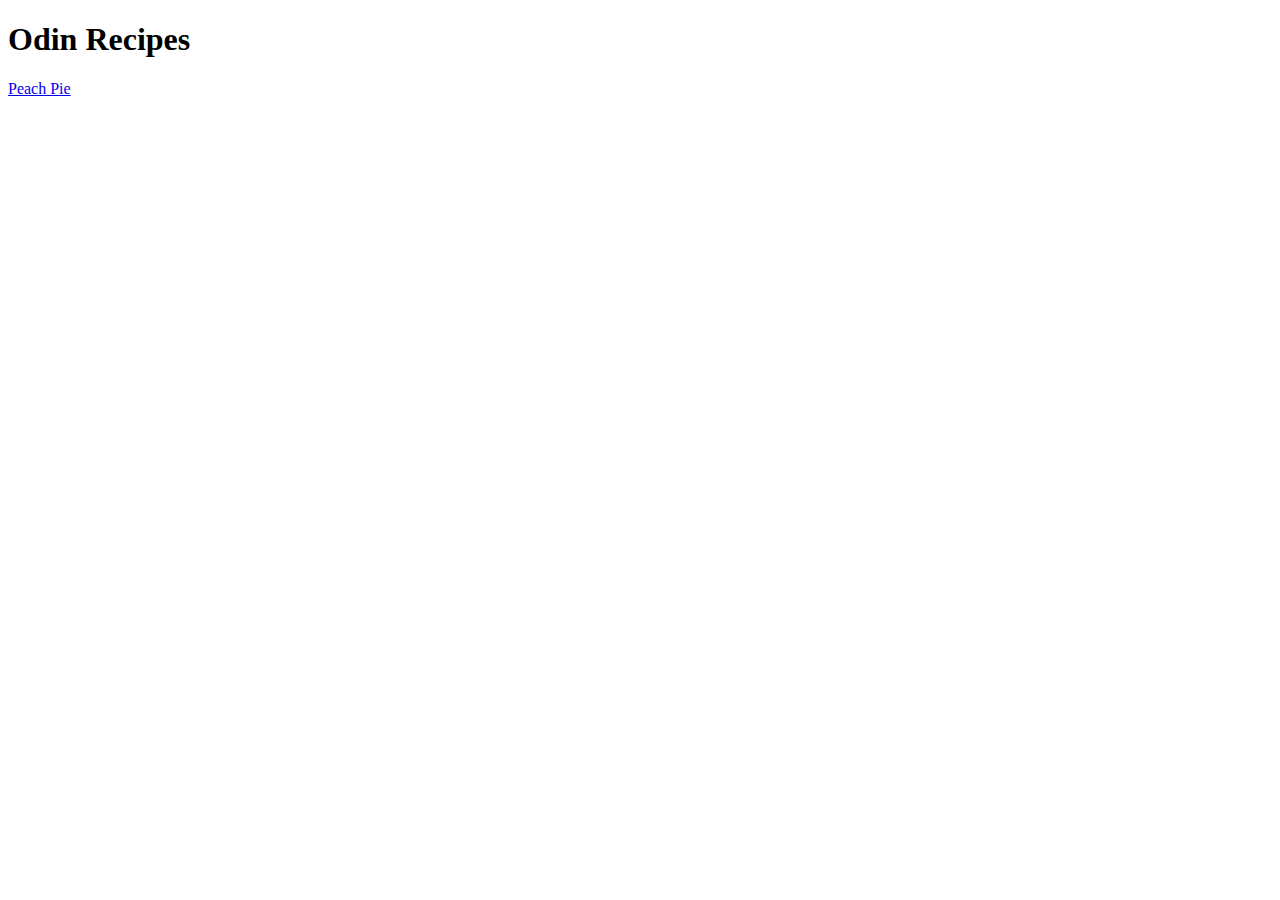
==== index.html @ 7156d7ca "Create peach-pie.html and add the link into index.html" ====
<!DOCTYPE html>
<html lang="en">
    <head>
        <meta charset="UTF-8">
        <title>My Recipes</title>
    </head>
    <body>
        <h1>Odin Recipes</h1>
        <a href="recipes/peach-pie.html">Peach Pie</a>
        
    </body>
</html>
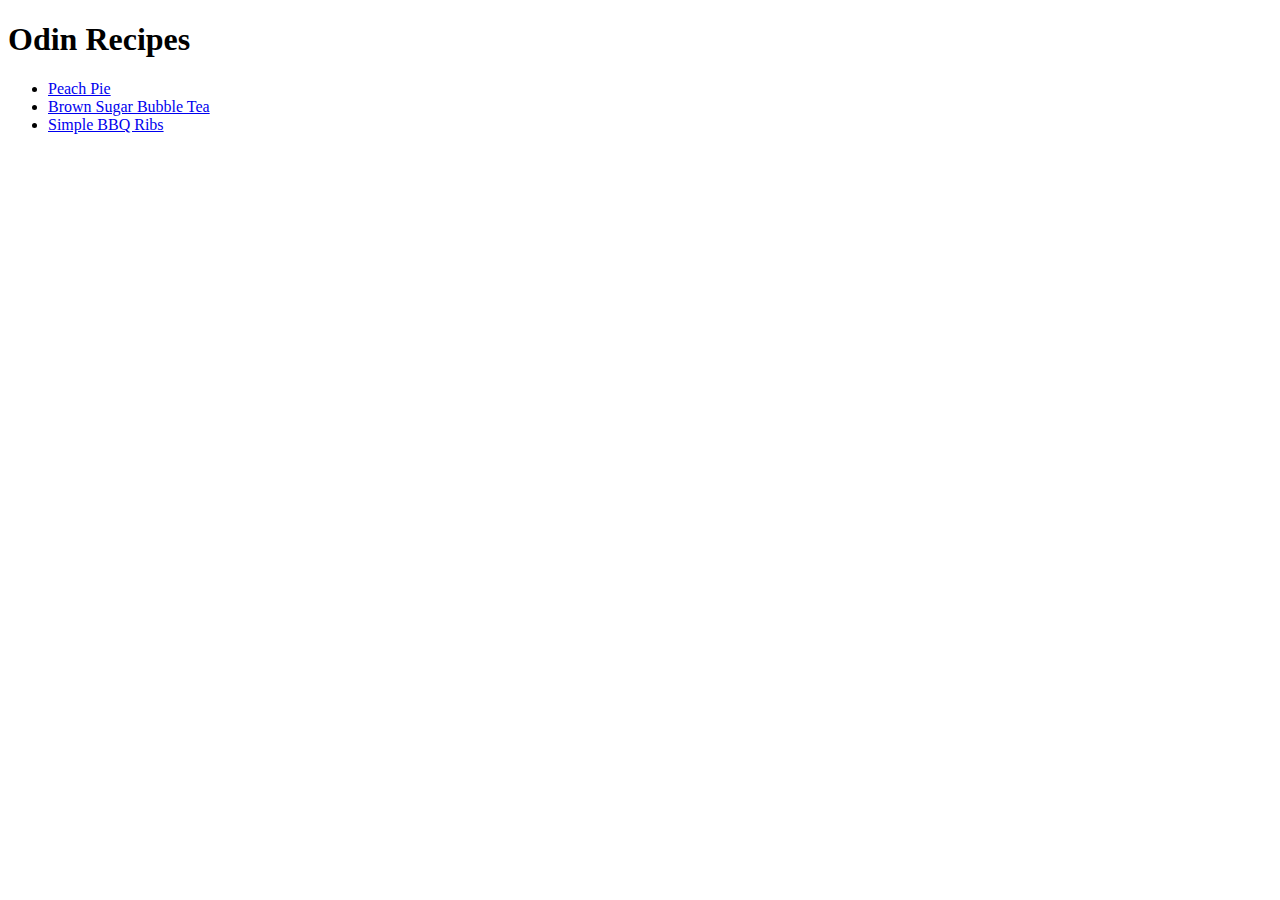
==== commit c20864eb: "Add two recipes html pages make links in index.html" ====
--- a/index.html
+++ b/index.html
@@ -6,7 +6,12 @@
     </head>
     <body>
         <h1>Odin Recipes</h1>
-        <a href="recipes/peach-pie.html">Peach Pie</a>
+        <ul>
+        <li><a href="recipes/peach-pie.html">Peach Pie</a></li>
+        <li><a href="recipes/brown-sugar-bubble-tea.html">Brown Sugar Bubble Tea</a></li>
+        <li><a href="recipes/simple-bbq-ribs.html">Simple BBQ Ribs</a></li>
+        </ul>
+       
         
     </body>
 </html>
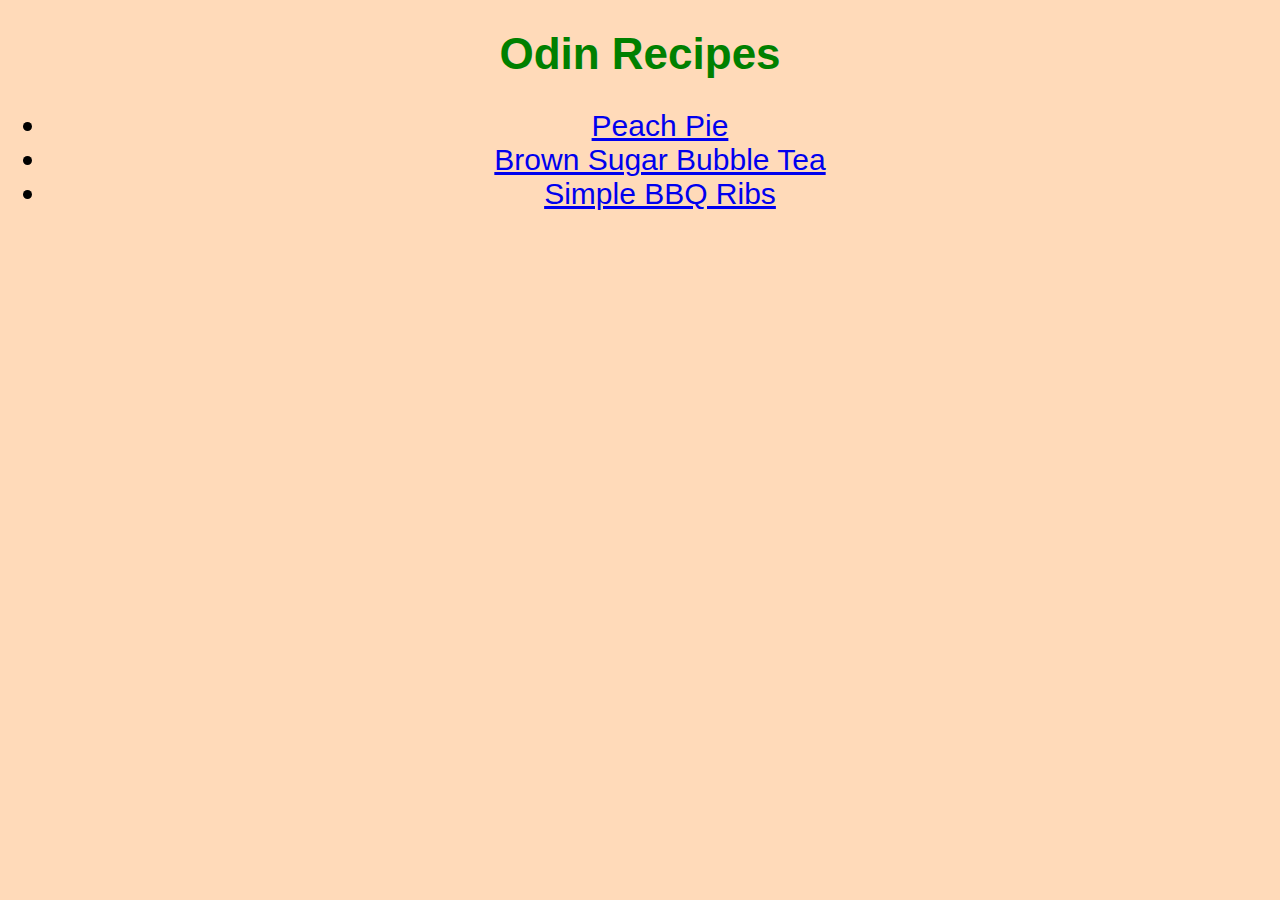
==== commit cbe244d1: "add CSS files with new style" ====
--- a/index.html
+++ b/index.html
@@ -3,6 +3,7 @@
     <head>
         <meta charset="UTF-8">
         <title>My Recipes</title>
+        <link rel="stylesheet" href="style.css">
     </head>
     <body>
         <h1>Odin Recipes</h1>
@@ -11,7 +12,5 @@
         <li><a href="recipes/brown-sugar-bubble-tea.html">Brown Sugar Bubble Tea</a></li>
         <li><a href="recipes/simple-bbq-ribs.html">Simple BBQ Ribs</a></li>
         </ul>
-       
-        
     </body>
 </html>
--- a/style.css
+++ b/style.css
@@ -0,0 +1,15 @@
+body {
+    background-color: peachpuff;
+    font-family: Arial, Helvetica, sans-serif;
+}
+
+h1 {
+    color: green;
+    text-align: center;
+    font-size: 44px;
+}
+
+ul {
+    text-align: center;
+    font-size: 30px;
+}